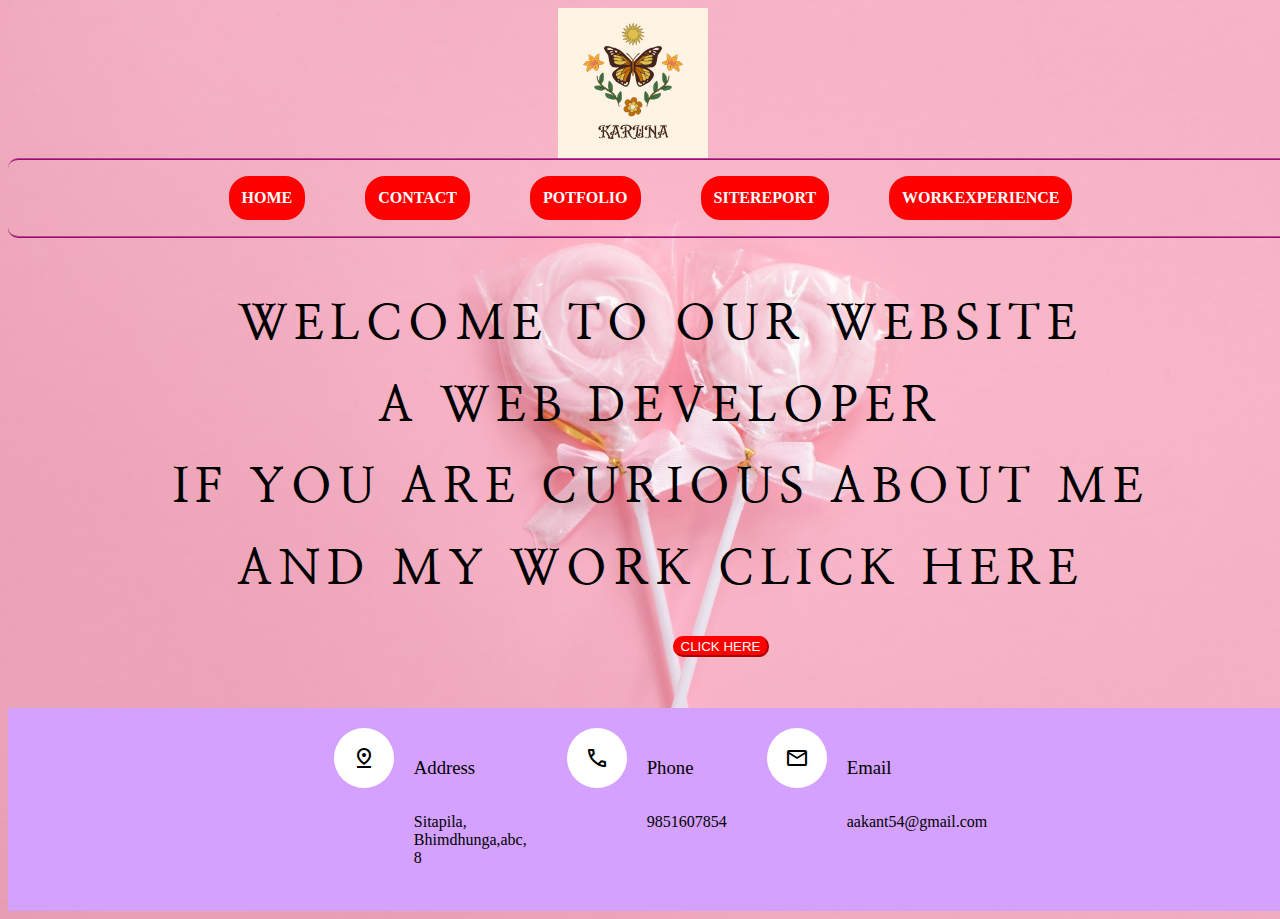
==== index.html @ 00ec466a "changed background" ====
<!DOCTYPE html>
<html lang="en">
    <head>
        <title>BLACK || LOVE  || HOME</title>
        <meta name="viewport" content="width=device-width, initial-scale=1.0">
        <link rel="stylesheet" href="index.css">
        <!--font-->
        <link href="https://fonts.googleapis.com/css2?family=Nanum+Myeongjo:wght@400;700&display=swap" rel="stylesheet">
        <!--hamburger-->
        <link rel="stylesheet" href="https://fonts.googleapis.com/css2?family=Material+Symbols+Outlined:opsz,wght,FILL,GRAD@48,400,0,0" >
    </head>
    <body class="body">
        <!--logo-->
        <div class="log">
            <img src="KARUNA.jpg" alt="logo">
        </div>
        <!--hamburger-->
        <div class="ham">
            <span class="material-symbols-outlined">
                menu
                </span>
        </div>
        <div>
             <!--navigationbar-->
             <div class="nave">
                <ul class="lis active">
                    <li><a href="index.html">HOME</a></li>
                    <li><a href="contact.html">CONTACT</a></li>
                    <li><a href="portfolio.html">POTFOLIO</a></li>
                    <li><a href="sitereport.html">SITEREPORT</a></li>
                    <li><a href="workexperience.html">WORKEXPERIENCE</a></li>
                </ul>
             </div>
        </div>
        <div class="camp">
            <div class="intro">
<h2 contenteditable="true">WELCOME TO OUR WEBSITE</h2>
<h3 contenteditable="true">A WEB DEVELOPER</h3>
<h3 contenteditable="true">IF  YOU ARE CURIOUS ABOUT ME</h3>
<h3 contenteditable="true">AND MY WORK CLICK HERE</h3>
<div class="click active">
    <a href="portfolio.html"> <button class="clicks ">CLICK HERE</button></a>
    
</div>
            </div>
        </div>
        <footer>
            <div class="leg">
                <div class="faces">
                    <div class="contfoms">
                        <div class="continfos">
                            <div class="boxis">
                                <div class="iconics"><span class="material-symbols-outlined">
                                    pin_drop
                                    </span></div>
                               <div class="texass">
                                   <h3>Address</h3>
                                  <p>Sitapila,<br>Bhimdhunga,abc,<br>8</p>
                               </div>
                           </div>
                           <div class="boxis">
                               <div class="iconics">
                                <span class="material-symbols-outlined">
                                       call
                                </span>
                            </div>
                               <div class="texass">
                               <h3>Phone </h3>
                               <p>9851607854</p>
                               </div>
                           </div>
                           <div class="boxis">
                               <div class="iconics">
                                <span class="material-symbols-outlined">
                                    mail
                                    </span>
                               </div>
                               <div class="texass">
                                  <h3>Email</h3>
                                  <p>aakant54@gmail.com</p>
                              </div>
                           </div>
                        </div>  
                    </div>
                </div>
                
            </div>
        </footer>
        
        
         
    </body>
</html>
---- index.css ----
.body{
    width: 1305px;;
    background: url(cho.jpg);
    background-size: cover;
}

.log{
    display: flex;
height: 150px;
width: 1250px;
    justify-content: center;
}
.ham {
    display:none;
}


.lis li{
    text-align: center;
    float: left;
    display: flex ;
    justify-content: right;
    margin-right: 60px;
    

    
}
 li a{
    font-weight: bold;
    border: 13px solid #ff0000;
    border-radius: 20px;
    padding: 22px,16px;
    background-color: #ff0000;
    color:rgb(255, 255, 255);
    text-decoration: none;
    
    
    
 }
.nave{
        
    border-top: 5px ridge ;
    border-bottom: 5px ridge ;   
    border-width: 2px;
    display: flex;
    border-radius: 10px;
    border-color: #d333a3;
        padding: 10px, 5px;
    margin-top: 0px;
    padding: 0px;
    justify-content: center;
    flex-wrap: wrap;
   
   
    
    
}
.active :hover{
    text-decoration-color: rgb(0, 0, 0);
    text-decoration: none;
    color: rgb(0, 0, 0);
    text-transform: 5s;
   

    
    margin-bottom: 4px;
}
.camp {
    display: flex;
    justify-content: center;
    min-height: 50vh;
    align-items: center;    
    font-family: 'Nanum Myeongjo' , serif;
}
.intro h2{
    position: relative;
    font-size: 3em;
    letter-spacing: 7px;
    
    text-transform: uppercase;
    width: 100%;
    text-align: center;
    line-height: 0.7em;
    animation: animate 5s linear infinite;
    
}
@media only screen and (max-width:700px){
    .camp {
        display: flex;
        justify-content: center;
        min-height: 100vh;
        align-items: center;    
        font-family: 'Nanum Myeongjo' , serif;
    }
    .intro h2{
        position: relative;
        font-size: 50px;
        letter-spacing: 5px;
        
        text-transform: uppercase;
        width: 100%;
        text-align: center;
        line-height: 50px;
        animation: animate 5s linear infinite;
        
    }

}

.intro h3{
    position: relative;
    font-size: 3em;
    letter-spacing: 7px;
    
    text-transform: uppercase;
    width: 100%;
    text-align: center;
    line-height: 0.7em;
    animation: animate 5s linear infinite;
    
}
@keyframes animate
{
    0%{
        color: #e03485;
        box-shadow: none;
    }
     100%{
        color:rgb(255, 0, 0);
        box-shadow: 0 0 10px #ff0263,
        0 0 20px #ff00b3,
        0 0 30px #ff0263,
        0 0 40px #ff00b3,
        0 0 50px rgb;
    }
}
@media only screen and (max-width:700px){
    .camp {
        display: flex;
        justify-content: center;
        min-height: 10px;
        align-items: center;    
        font-family: 'Nanum Myeongjo' , serif;
    }
    .intro h3{
        position: relative;
        font-size: 50px;
        letter-spacing: 5px;
        
        text-transform: uppercase;
        width: 100%;
        text-align: center;
        line-height: 50px;
        animation: animate 5s linear infinite;
        
    }
    
}
@media only screen and (max-width:700px){
    .clicks{
        background: #ff0000;
        border-radius: 10px;
        margin-left: 0px;
        
        color: #fff;
       border-color: #ff0000;
    }
}







@media only screen and (max-width:700px)
 {
    .body{
        width: 500px;;
        background: url(ac.jpg);
        background-size: cover;
        position: center;
    }
    .log{
        display: flex;
    height: 150px;
    width: 600px;
        justify-content: center;
    }
}
@media only screen and (max-width:700px)
{
    .ham {
        display:block;
        width: 35px;
        height: 5px;
        margin: 2px,0;
    }
}
@media only screen and (max-width:700px)
{
    
    .nave{
        display: none;
    }
    .nave-lis{
        display: none;
    }
    
    }
    @media only screen and (max-width:700px)
    {
    .intro{
     text-align: center;
    text-decoration: double;
    color: black;
    font-size: 33px;
    font-family: 'Nanum Myeongjo' , serif;
 }
}

.leg{
    position: relative;
    width: 100%;
    background: #d4a1fe;
    min-height: 203px;
    padding: 20px, 50px;
}
.contfoms{
    width: 100%;
    display: flex;
    justify-content: center;
    align-items: center;
    margin-top: 20px;
}
.contfoms .continfos{
    width: 100%;
    height: 10%;
    display: flex;
    flex-direction: row;
    justify-content: center;
}
.contfoms .continfos .boxis{
    position: relative;
    padding: 20px;
    display: flex;
}
.iconics{
    min-width: 60px;
    height: 60px;
    background: #fff;
    display:flex;
    justify-content: center;
    align-items: center;
    border-radius: 50% ;
    font-size: 22px;
}
.texass{
    display: flex;
    margin-left: 20px;
    font-size: 16px;
    color: black;
    flex-direction: column;
    font-weight: 300;
    margin-top: 10px;
}
.texass h3{
color: #000000;
    font-weight: 500;
}
.footnave{
    padding: 10px, 5px;
    margin-top: 0px;
    padding: 0px;
    justify-content: center;
    flex-wrap: wrap;
}
.last ul a{
    text-decoration: line-through;
}
.clicks{
    background: #ff0000;
    border-radius: 10px;
    margin-left: 500px;
    color: #fff;
   border-color: #ff0000;
}
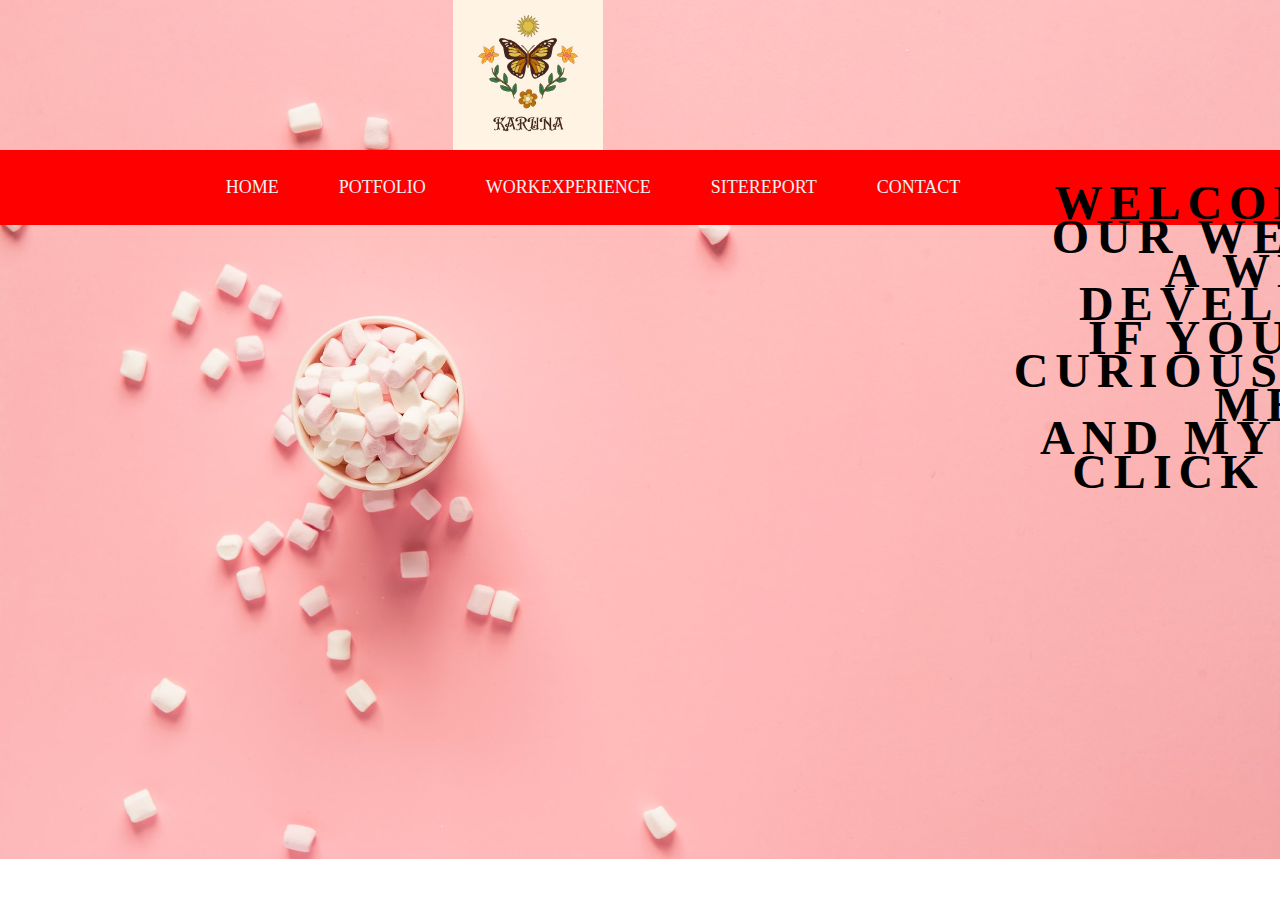
==== commit 619c9cf1: "updated hamburger" ====
--- a/index.html
+++ b/index.html
@@ -1,34 +1,54 @@
 <!DOCTYPE html>
 <html lang="en">
-    <head>
-        <title>BLACK || LOVE  || HOME</title>
-        <meta name="viewport" content="width=device-width, initial-scale=1.0">
-        <link rel="stylesheet" href="index.css">
-        <!--font-->
-        <link href="https://fonts.googleapis.com/css2?family=Nanum+Myeongjo:wght@400;700&display=swap" rel="stylesheet">
-        <!--hamburger-->
-        <link rel="stylesheet" href="https://fonts.googleapis.com/css2?family=Material+Symbols+Outlined:opsz,wght,FILL,GRAD@48,400,0,0" >
-    </head>
-    <body class="body">
+
+<head>
+
+     <title>BLACK || LOVE  || HOME</title>
+    <meta name="viewport" content="width=device-width, initial-scale=1.0">
+
+    
+
+    <!-- CSS File -->
+    <link rel="stylesheet" href="index.css">
+    <link rel="stylesheet" href="index3.css">
+    <!--icons-->
+    <link rel="stylesheet" href="https://fonts.googleapis.com/css2?family=Material+Symbols+Outlined:opsz,wght,FILL,GRAD@48,400,0,0" >
+
+</head>
+
+<body class="body">
         <!--logo-->
         <div class="log">
             <img src="KARUNA.jpg" alt="logo">
         </div>
-        <!--hamburger-->
-        <div class="ham">
-            <span class="material-symbols-outlined">
-                menu
-                </span>
-        </div>
+
+    <input type="checkbox" id="toggle">
+
+    <nav>
+        <label class="navbar-toggler" for="toggle">
+            <span class="bar"></span>
+            <span class="bar"></span>
+            <span class="bar"></span>
+        </label>
         <div>
              <!--navigationbar-->
              <div class="nave">
                 <ul class="lis active">
-                    <li><a href="index.html">HOME</a></li>
-                    <li><a href="contact.html">CONTACT</a></li>
-                    <li><a href="portfolio.html">POTFOLIO</a></li>
-                    <li><a href="sitereport.html">SITEREPORT</a></li>
-                    <li><a href="workexperience.html">WORKEXPERIENCE</a></li>
+                    <li class="naves">
+                        <a class="nav-link" href="index.html">HOME</a>
+                    </li>
+                    <li class="naves">
+                        <a class="nav-link" href="portfolio.html">POTFOLIO</a>
+                    </li>
+                    <li class="naves">
+                        <a class="nav-link" href="workexperience.html">WORKEXPERIENCE</a>
+                    </li>
+                    <li class="naves">
+                        <a class="nav-link" href="sitereport.html">SITEREPORT</a>
+                    </li>
+                    <li class="naves">
+                        <a class="nav-link" href="contact.html">CONTACT</a>
+                    </li>
                 </ul>
              </div>
         </div>
@@ -83,11 +103,7 @@
                         </div>  
                     </div>
                 </div>
-                
             </div>
         </footer>
-        
-        
-         
     </body>
 </html>--- a/index.css
+++ b/index.css
@@ -1,287 +1,151 @@
+* {
+    margin: 0;
+    padding: 0;
+    border: 0;
+    outline: 0;
+    list-style: none;
+    text-decoration: none;
+    
+    
+}
 .body{
     width: 1305px;;
-    background: url(cho.jpg);
+    background: url(marsh.jpg);
+    background-repeat: no-repeat;
     background-size: cover;
 }
-
 .log{
     display: flex;
 height: 150px;
-width: 1250px;
+width: 1056px;
     justify-content: center;
 }
-.ham {
-    display:none;
+
+nav {
+    display: flex;
+    justify-content: space-between;
+    padding: 0 15%;
+    height: 75px;
+    line-height: 75px;
+    background: #ff0000;
 }
 
 
-.lis li{
-    text-align: center;
-    float: left;
-    display: flex ;
-    justify-content: right;
-    margin-right: 60px;
-    
 
-    
+nav .lis {
+    display: flex;
 }
- li a{
-    font-weight: bold;
-    border: 13px solid #ff0000;
-    border-radius: 20px;
-    padding: 22px,16px;
-    background-color: #ff0000;
-    color:rgb(255, 255, 255);
-    text-decoration: none;
-    
-    
-    
- }
-.nave{
-        
-    border-top: 5px ridge ;
-    border-bottom: 5px ridge ;   
-    border-width: 2px;
-    display: flex;
-    border-radius: 10px;
-    border-color: #d333a3;
-        padding: 10px, 5px;
-    margin-top: 0px;
-    padding: 0px;
-    justify-content: center;
-    flex-wrap: wrap;
-   
-   
-    
-    
+
+nav .lis .naves {
+    cursor: pointer;
+    height: 100%;
+    padding: 0 30px;
+    transition: .4s;
 }
-.active :hover{
-    text-decoration-color: rgb(0, 0, 0);
-    text-decoration: none;
-    color: rgb(0, 0, 0);
-    text-transform: 5s;
-   
 
-    
-    margin-bottom: 4px;
+nav .lis .naves:hover {
+    background: #b69955;
 }
-.camp {
-    display: flex;
-    justify-content: center;
-    min-height: 50vh;
-    align-items: center;    
-    font-family: 'Nanum Myeongjo' , serif;
+
+nav .lis .nav-link {
+    color: #f1f1f1;
+    font-size: 18px;
+    font-weight: 500;
 }
-.intro h2{
-    position: relative;
-    font-size: 3em;
-    letter-spacing: 7px;
-    
-    text-transform: uppercase;
-    width: 100%;
-    text-align: center;
-    line-height: 0.7em;
-    animation: animate 5s linear infinite;
-    
+
+@media (max-width: 935px) {
+    .body{
+        width: 500px;;
+        background: url(marsh.jpg);
+        background-size: cover;
+        background-repeat: no-repeat;
+        position: fixed;
+
+    }
+
+    nav {
+        padding: 0 2rem;
+        width: 582px;
+        margin-top: -125px;
+        height: 126px;
+        margin-right: 656px;
+    }
+
+    nav .lis .naves {
+        padding: 0 20px;
+    }
+
 }
-@media only screen and (max-width:700px){
-    .camp {
+
+@media (max-width: 675px) {
+    .log{
         display: flex;
+    height: 125px;
+    width: 125px;
+    margin-left: 523px;
         justify-content: center;
-        min-height: 100vh;
-        align-items: center;    
-        font-family: 'Nanum Myeongjo' , serif;
     }
-    .intro h2{
-        position: relative;
-        font-size: 50px;
-        letter-spacing: 5px;
-        
-        text-transform: uppercase;
-        width: 100%;
-        text-align: center;
-        line-height: 50px;
-        animation: animate 5s linear infinite;
+
+    nav .lis {
+        display: grid;
+        position: absolute;
+        background: #ff0000;
+        width: 99%;
+        top: 125px;
+        left: 0;
+        transform: translateY(-100%);
+        z-index: -1;
+        transition: .6s;
+    }
+
+    nav .lis .naves {
+        padding-left: 35px;
+    }
+
+    nav .navbar-toggler {
+        display: grid !important;
         
     }
 
 }
 
-.intro h3{
-    position: relative;
-    font-size: 3em;
-    letter-spacing: 7px;
-    
-    text-transform: uppercase;
-    width: 100%;
-    text-align: center;
-    line-height: 0.7em;
-    animation: animate 5s linear infinite;
-    
-}
-@keyframes animate
-{
-    0%{
-        color: #e03485;
-        box-shadow: none;
-    }
-     100%{
-        color:rgb(255, 0, 0);
-        box-shadow: 0 0 10px #ff0263,
-        0 0 20px #ff00b3,
-        0 0 30px #ff0263,
-        0 0 40px #ff00b3,
-        0 0 50px rgb;
-    }
-}
-@media only screen and (max-width:700px){
-    .camp {
-        display: flex;
-        justify-content: center;
-        min-height: 10px;
-        align-items: center;    
-        font-family: 'Nanum Myeongjo' , serif;
-    }
-    .intro h3{
-        position: relative;
-        font-size: 50px;
-        letter-spacing: 5px;
-        
-        text-transform: uppercase;
-        width: 100%;
-        text-align: center;
-        line-height: 50px;
-        animation: animate 5s linear infinite;
-        
-    }
-    
-}
-@media only screen and (max-width:700px){
-    .clicks{
-        background: #ff0000;
-        border-radius: 10px;
-        margin-left: 0px;
-        
-        color: #fff;
-       border-color: #ff0000;
-    }
+nav .navbar-toggler {
+    display: none;
+    height: min-content;
+    margin: 46px -10px 0 0;
+    cursor: pointer;
 }
 
-
-
-
-
-
-
-@media only screen and (max-width:700px)
- {
-    .body{
-        width: 500px;;
-        background: url(ac.jpg);
-        background-size: cover;
-        position: center;
-    }
-    .log{
-        display: flex;
-    height: 150px;
-    width: 600px;
-        justify-content: center;
-    }
-}
-@media only screen and (max-width:700px)
-{
-    .ham {
-        display:block;
-        width: 35px;
-        height: 5px;
-        margin: 2px,0;
-    }
-}
-@media only screen and (max-width:700px)
-{
-    
-    .nave{
-        display: none;
-    }
-    .nave-lis{
-        display: none;
-    }
-    
-    }
-    @media only screen and (max-width:700px)
-    {
-    .intro{
-     text-align: center;
-    text-decoration: double;
-    color: black;
-    font-size: 33px;
-    font-family: 'Nanum Myeongjo' , serif;
- }
+nav .navbar-toggler .bar {
+    width: 40px;
+    height: 5px;
+    margin-bottom: 10px;
+    background: #ffffff;
+    border-radius: 10%;
+    transition: .4s;
 }
 
-.leg{
-    position: relative;
-    width: 100%;
-    background: #d4a1fe;
-    min-height: 203px;
-    padding: 20px, 50px;
+input {
+    display: none;
 }
-.contfoms{
-    width: 100%;
-    display: flex;
-    justify-content: center;
-    align-items: center;
-    margin-top: 20px;
+
+input:checked ~ nav .lis {
+    transform: translateY(0);
 }
-.contfoms .continfos{
-    width: 100%;
-    height: 10%;
-    display: flex;
-    flex-direction: row;
-    justify-content: center;
+
+input:checked ~ nav .navbar-toggler {
+    margin-top: 35px;
 }
-.contfoms .continfos .boxis{
-    position: relative;
-    padding: 20px;
-    display: flex;
+
+input:checked ~ nav .navbar-toggler .bar:nth-child(1) {
+    position: absolute;
+    transform: rotate(45deg);
 }
-.iconics{
-    min-width: 60px;
-    height: 60px;
-    background: #fff;
-    display:flex;
-    justify-content: center;
-    align-items: center;
-    border-radius: 50% ;
-    font-size: 22px;
+
+input:checked ~ nav .navbar-toggler .bar:nth-child(2) {
+    display: none;
 }
-.texass{
-    display: flex;
-    margin-left: 20px;
-    font-size: 16px;
-    color: black;
-    flex-direction: column;
-    font-weight: 300;
-    margin-top: 10px;
+
+input:checked ~ nav .navbar-toggler .bar:nth-child(3) {
+    transform: rotate(-45deg);
 }
-.texass h3{
-color: #000000;
-    font-weight: 500;
-}
-.footnave{
-    padding: 10px, 5px;
-    margin-top: 0px;
-    padding: 0px;
-    justify-content: center;
-    flex-wrap: wrap;
-}
-.last ul a{
-    text-decoration: line-through;
-}
-.clicks{
-    background: #ff0000;
-    border-radius: 10px;
-    margin-left: 500px;
-    color: #fff;
-   border-color: #ff0000;
-}--- a/index3.css
+++ b/index3.css
@@ -0,0 +1,261 @@
+
+.camp {
+    display: flex;
+    justify-content: center;
+    min-height: 50vh;
+    align-items: center;    
+    font-family: 'Nanum Myeongjo' , serif;
+}
+.intro h2{
+    position: relative;
+    font-size: 3em;
+    letter-spacing: 7px;
+    
+    text-transform: uppercase;
+    width: 100%;
+    text-align: center;
+    line-height: 0.7em;
+    animation: animate 5s linear infinite;
+    
+}
+
+
+.intro h3{
+    position: relative;
+    font-size: 3em;
+    letter-spacing: 7px;
+    
+    text-transform: uppercase;
+    width: 100%;
+    text-align: center;
+    line-height: 0.7em;
+    animation: animate 5s linear infinite;
+    
+}
+@keyframes animate
+{
+    0%{
+        color: #000000;
+        box-shadow: none;
+    }
+     100%{
+        color:rgb(0, 204, 255);
+       
+    }
+}
+@media only screen and (max-width:700px){
+        .camp {
+            display: flex;
+            justify-content: center;
+            min-height: 100vh;
+            align-items: center;    
+            font-family: 'Nanum Myeongjo' , serif;
+        }
+        .intro h2{
+            position: relative;
+            font-size: 18px;
+            letter-spacing: 3px;
+            
+            text-transform: uppercase;
+            width: 100%;
+            text-align: center;
+            line-height: 0px;
+            animation: animate 5s linear infinite;
+            
+        }
+    
+    
+    .camp {
+        display: flex;
+        justify-content: center;
+        min-height: 10px;
+        align-items: center;    
+        font-family: 'Nanum Myeongjo' , serif;
+    }
+    .intro h3{
+        position: relative;
+        font-size: 18px;
+        letter-spacing: 2px;
+        
+        text-transform: uppercase;
+        width: 100%;
+        text-align: center;
+        line-height: opx;
+        animation: animate 5s linear infinite;
+        
+    }
+    
+}
+@media only screen and (max-width:700px){
+    .clicks{
+        background: #ff0000;
+        border-radius: 10px;
+        margin-left: 0px;
+        
+        color: #fff;
+       border-color: #ff0000;
+    }
+}
+
+
+
+
+
+
+
+@media only screen and (max-width:700px)
+ {
+    .body{
+        width: 500px;;
+        background: url(ma.jpg);
+        background-size: cover;
+        position: center;
+    }
+    .log{
+        display: flex;
+    height: 150px;
+    width: 600px;
+        justify-content: center;
+    }
+}
+
+
+
+.leg{
+    position: relative;
+    width: 100%;
+    background: #d4a1fe;
+    min-height: 203px;
+    padding: 20px, 50px;
+    margin-left: -116px;
+    margin-right: 0px;
+}
+.contfoms{
+    width: 100%;
+    display: flex;
+    justify-content: center;
+    align-items: center;
+    margin-top: 20px;
+}
+.contfoms .continfos{
+    width: 100%;
+    height: 10%;
+    display: flex;
+    flex-direction: row;
+    justify-content: center;
+}
+.contfoms .continfos .boxis{
+    position: relative;
+    padding: 20px;
+    display: flex;
+}
+.iconics{
+    min-width: 60px;
+    height: 60px;
+    background: #fff;
+    display:flex;
+    justify-content: center;
+    align-items: center;
+    border-radius: 50% ;
+    font-size: 22px;
+}
+.texass{
+    display: flex;
+    margin-left: 20px;
+    font-size: 16px;
+    color: black;
+    flex-direction: column;
+    font-weight: 300;
+    margin-top: 10px;
+}
+.texass h3{
+color: #000000;
+    font-weight: 500;
+}
+.footnave{
+    padding: 10px, 5px;
+    margin-top: 0px;
+    padding: 0px;
+    justify-content: center;
+    flex-wrap: wrap;
+}
+.last ul a{
+    text-decoration: line-through;
+}
+.clicks{
+    background: #ff0000;
+    border-radius: 10px;
+    margin-left: 500px;
+    color: #fff;
+   border-color: #ff0000;
+}
+@media only screen and (max-width:700px){
+    .leg{
+        position: relative;
+        width: 109%;
+        background: #d4a1fe;
+        min-height: 203px;
+        padding: 20px, 50px;
+        margin-left: -116px;
+        margin-right: 0px;
+    }
+    .contfoms{
+        width: 100%;
+        display: flex;
+        justify-content: center;
+        align-items: center;
+        margin-top: 20px;
+    }
+    .contfoms .continfos{
+        width: 100%;
+        height: 10%;
+        display: flex;
+        flex-direction: column;
+        align-items: center;
+    }
+    .contfoms .continfos .boxis{
+        position: relative;
+        padding: 20px;
+        display: flex;
+    }
+    .iconics{
+        min-width: 60px;
+        height: 60px;
+        background: #fff;
+        display:flex;
+        justify-content: center;
+        align-items: center;
+        border-radius: 50% ;
+        font-size: 22px;
+    }
+    .texass{
+        display: flex;
+        margin-left: 20px;
+        font-size: 16px;
+        color: black;
+        flex-direction: column;
+        font-weight: 300;
+        margin-top: 10px;
+    }
+    .texass h3{
+    color: #000000;
+        font-weight: 500;
+    }
+    .footnave{
+        padding: 10px, 5px;
+        margin-top: 0px;
+        padding: 0px;
+        justify-content: center;
+        flex-wrap: wrap;
+    }
+    .last ul a{
+        text-decoration: line-through;
+    }
+    .clicks{
+        background: #ff0000;
+        border-radius: 10px;
+        margin-left: 500px;
+        color: #fff;
+       border-color: #ff0000;
+    }
+}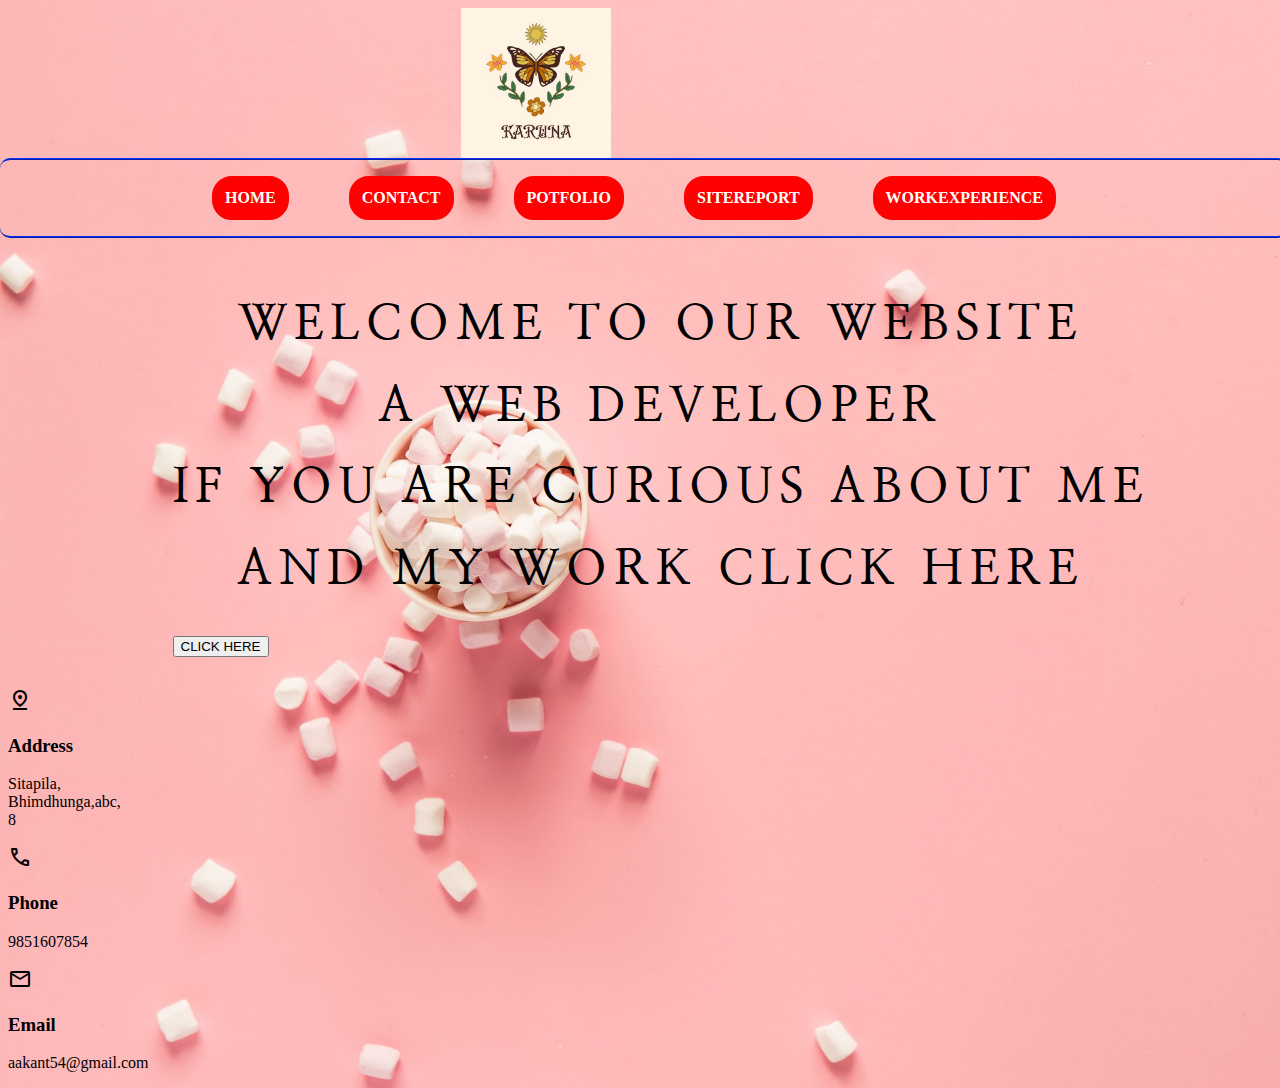
==== commit 91178738: "updated" ====
--- a/index.html
+++ b/index.html
@@ -1,63 +1,40 @@
 <!DOCTYPE html>
 <html lang="en">
-
-<head>
-
-     <title>BLACK || LOVE  || HOME</title>
-    <meta name="viewport" content="width=device-width, initial-scale=1.0">
-
-    
-
-    <!-- CSS File -->
-    <link rel="stylesheet" href="index.css">
-    <link rel="stylesheet" href="index3.css">
-    <!--icons-->
-    <link rel="stylesheet" href="https://fonts.googleapis.com/css2?family=Material+Symbols+Outlined:opsz,wght,FILL,GRAD@48,400,0,0" >
-
-</head>
-
-<body class="body">
+    <head>
+        <title>BLACK || LOVE  || HOME</title>
+        <meta name="viewport" content="width=device-width, initial-scale=1.0">
+        <link rel="stylesheet" href="index.css">
+        <!--font-->
+        <link href="https://fonts.googleapis.com/css2?family=Nanum+Myeongjo:wght@400;700&display=swap" rel="stylesheet">
+        <!--hamburger-->
+        <link rel="stylesheet" href="https://fonts.googleapis.com/css2?family=Material+Symbols+Outlined:opsz,wght,FILL,GRAD@48,400,0,0" >
+        <link rel="stylesheet" href="https://cdnjs.cloudflare.com/ajax/libs/font-awesome/6.0.0-beta2/css/all.min.css" integrity="sha512-YWzhKL2whUzgiheMoBFwW8CKV4qpHQAEuvilg9FAn5VJUDwKZZxkJNuGM4XkWuk94WCrrwslk8yWNGmY1EduTA==" crossorigin="anonymous" referrerpolicy="no-referrer" /></head>
+    </head>
+    <body class="body">
         <!--logo-->
         <div class="log">
             <img src="KARUNA.jpg" alt="logo">
         </div>
-
-    <input type="checkbox" id="toggle">
-
-    <nav>
-        <label class="navbar-toggler" for="toggle">
-            <span class="bar"></span>
-            <span class="bar"></span>
-            <span class="bar"></span>
-        </label>
+        
         <div>
              <!--navigationbar-->
              <div class="nave">
                 <ul class="lis active">
-                    <li class="naves">
-                        <a class="nav-link" href="index.html">HOME</a>
-                    </li>
-                    <li class="naves">
-                        <a class="nav-link" href="portfolio.html">POTFOLIO</a>
-                    </li>
-                    <li class="naves">
-                        <a class="nav-link" href="workexperience.html">WORKEXPERIENCE</a>
-                    </li>
-                    <li class="naves">
-                        <a class="nav-link" href="sitereport.html">SITEREPORT</a>
-                    </li>
-                    <li class="naves">
-                        <a class="nav-link" href="contact.html">CONTACT</a>
-                    </li>
+                   
+                    <li><a href="index.html">HOME</a></li>
+                    <li><a href="contact.html">CONTACT</a></li>
+                    <li><a href="portfolio.html">POTFOLIO</a></li>
+                    <li><a href="sitereport.html">SITEREPORT</a></li>
+                    <li><a href="workexperience.html">WORKEXPERIENCE</a></li>
                 </ul>
              </div>
         </div>
         <div class="camp">
             <div class="intro">
-<h2 contenteditable="true">WELCOME TO OUR WEBSITE</h2>
-<h3 contenteditable="true">A WEB DEVELOPER</h3>
-<h3 contenteditable="true">IF  YOU ARE CURIOUS ABOUT ME</h3>
-<h3 contenteditable="true">AND MY WORK CLICK HERE</h3>
+<h2>WELCOME TO OUR WEBSITE</h2>
+<h3>A WEB DEVELOPER</h3>
+<h3>IF  YOU ARE CURIOUS ABOUT ME</h3>
+<h3>AND MY WORK CLICK HERE</h3>
 <div class="click active">
     <a href="portfolio.html"> <button class="clicks ">CLICK HERE</button></a>
     
@@ -103,7 +80,11 @@
                         </div>  
                     </div>
                 </div>
+                
             </div>
         </footer>
+        
+        
+         
     </body>
 </html>--- a/index.css
+++ b/index.css
@@ -1,151 +1,368 @@
-* {
-    margin: 0;
-    padding: 0;
-    border: 0;
-    outline: 0;
-    list-style: none;
-    text-decoration: none;
-    
-    
-}
 .body{
     width: 1305px;;
     background: url(marsh.jpg);
-    background-repeat: no-repeat;
     background-size: cover;
 }
+
 .log{
     display: flex;
 height: 150px;
 width: 1056px;
     justify-content: center;
 }
-
-nav {
-    display: flex;
-    justify-content: space-between;
-    padding: 0 15%;
-    height: 75px;
-    line-height: 75px;
-    background: #ff0000;
-}
-
-
-
-nav .lis {
-    display: flex;
-}
-
-nav .lis .naves {
-    cursor: pointer;
-    height: 100%;
-    padding: 0 30px;
-    transition: .4s;
-}
-
-nav .lis .naves:hover {
-    background: #b69955;
-}
-
-nav .lis .nav-link {
-    color: #f1f1f1;
-    font-size: 18px;
-    font-weight: 500;
-}
-
-@media (max-width: 935px) {
+.ham {
+    display:none;
+}
+
+
+.lis li{
+    text-align: center;
+    float: left;
+    display: flex ;
+    justify-content: right;
+    margin-right: 60px;
+    
+
+    
+}
+ li a{
+    font-weight: bold;
+    border: 13px solid #ff0000;
+    border-radius: 20px;
+    padding: 22px,16px;
+    background-color: #ff0000;
+    color:rgb(255, 255, 255);
+    text-decoration: none;
+    
+    
+    
+ }
+.nave{
+        
+    border-top: 5px ridge ;
+    border-bottom: 5px ridge ;   
+    border-width: 2px;
+    display: flex;
+    border-radius: 10px;
+    border-color: #0230f8;
+        padding: 10px, 5px;
+    margin-right:25px;
+    margin-left: -8px;
+    padding: 0px;
+    justify-content: center;
+    flex-wrap: wrap;
+   
+   
+    
+    
+}
+.actives :hover{
+    text-decoration-color: rgb(0, 0, 0);
+    text-decoration: none;
+    color: rgb(0, 0, 0);
+    text-transform: 5s;
+   
+
+    
+    margin-bottom: 4px;
+}
+.camp {
+    display: flex;
+    justify-content: center;
+    min-height: 50vh;
+    align-items: center;    
+    font-family: 'Nanum Myeongjo' , serif;
+}
+.intro h2{
+    position: relative;
+    font-size: 3em;
+    letter-spacing: 7px;
+    
+    text-transform: uppercase;
+    width: 100%;
+    text-align: center;
+    line-height: 0.7em;
+    animation: animate 5s linear infinite;
+    
+}
+
+
+.intro h3{
+    position: relative;
+    font-size: 3em;
+    letter-spacing: 7px;
+    
+    text-transform: uppercase;
+    width: 100%;
+    text-align: center;
+    line-height: 0.7em;
+    animation: animate 5s linear infinite;
+    
+}
+@keyframes animate
+{
+    0%{
+        color: #000000;
+        box-shadow: none;
+    }
+     100%{
+        color:rgb(0, 204, 255);
+       
+    }
+}
+@media only screen and (max-width:700px){
+        .camp {
+            display: flex;
+            justify-content: center;
+            min-height: 100vh;
+            align-items: center;    
+            font-family: 'Nanum Myeongjo' , serif;
+        }
+        .intro h2{
+            position: relative;
+            font-size: 18px;
+            letter-spacing: 3px;
+            
+            text-transform: uppercase;
+            width: 100%;
+            text-align: center;
+            line-height: 0px;
+            animation: animate 5s linear infinite;
+            
+        }
+    
+    
+    .camp {
+        display: flex;
+        justify-content: center;
+        min-height: 10px;
+        align-items: center;    
+        font-family: 'Nanum Myeongjo' , serif;
+    }
+    .intro h3{
+        position: relative;
+        font-size: 18px;
+        letter-spacing: 2px;
+        
+        text-transform: uppercase;
+        width: 100%;
+        text-align: center;
+        line-height: opx;
+        animation: animate 5s linear infinite;
+        
+    }
+    
+}
+@media only screen and (max-width:700px){
+    .clicks{
+        background: #ff0000;
+        border-radius: 10px;
+        margin-left: 0px;
+        
+        color: #fff;
+       border-color: #ff0000;
+    }
+}
+
+
+
+
+
+
+
+@media only screen and (max-width:700px)
+ {
     .body{
         width: 500px;;
         background: url(marsh.jpg);
         background-size: cover;
-        background-repeat: no-repeat;
-        position: fixed;
-
-    }
-
-    nav {
-        padding: 0 2rem;
-        width: 582px;
-        margin-top: -125px;
-        height: 126px;
-        margin-right: 656px;
-    }
-
-    nav .lis .naves {
-        padding: 0 20px;
-    }
-
-}
-
-@media (max-width: 675px) {
+        position: center;
+    }
     .log{
         display: flex;
-    height: 125px;
-    width: 125px;
-    margin-left: 523px;
-        justify-content: center;
-    }
-
-    nav .lis {
-        display: grid;
+    height: 150px;
+    width: 600px;
+        justify-content: center;
+    }
+}
+
+@media(max-width: 610px){
+    .lis li{
+        text-align: center;
+        float: left;
+        display: flex ;
+        justify-content: right;
+        margin-right: 5px;
+    }
+     li a{
+        font-weight: bold;
+        border: 13px solid #ff0000;
+        border-radius: 20px;
+        padding: 22px,16px;
+        background-color: #ff0000;
+        color:rgb(255, 255, 255);
+        text-decoration: none;
+     }
+    .nave{    
+        border-top: 5px ridge ;
+    border-bottom: 5px ridge ;   
+    border-width: 2px;
+    display: flex;
+    border-radius: 10px;
+    border-color: #0230f8;
+        display: flex;
+        margin-right:-126px;
+        margin-left: -8px;
+        padding: 0px;
+        justify-content: center;
+        flex-wrap: wrap;
+    }
+    .menu {
+        display: flex;
+        flex-direction: column;
+        align-items: center;
+        width: 100px;
+        height: 116vh;
         position: absolute;
+        top: 158px;
+        z-index: 100;
+        background-color: #ff92f2;
+        transition: all 0.2s ease-in-out;
+    }
+    
+
+
+.leg{
+    position: relative;
+    width: 108%;
+    background: #d4a1fe;
+    min-height: 203px;
+    padding: 20px, 50px;
+    margin-left: -116px;
+    margin-right: 0px;
+}
+.contfoms{
+    width: 100%;
+    display: flex;
+    justify-content: center;
+    align-items: center;
+    margin-top: 20px;
+}
+.contfoms .continfos{
+    width: 100%;
+    height: 10%;
+    display: flex;
+    flex-direction: row;
+    justify-content: center;
+}
+.contfoms .continfos .boxis{
+    position: relative;
+    padding: 20px;
+    display: flex;
+}
+.iconics{
+    min-width: 60px;
+    height: 60px;
+    background: #fff;
+    display:flex;
+    justify-content: center;
+    align-items: center;
+    border-radius: 50% ;
+    font-size: 22px;
+}
+.texass{
+    display: flex;
+    margin-left: 20px;
+    font-size: 16px;
+    color: black;
+    flex-direction: column;
+    font-weight: 300;
+    margin-top: 10px;
+}
+.texass h3{
+color: #000000;
+    font-weight: 500;
+}
+.footnave{
+    padding: 10px, 5px;
+    margin-top: 0px;
+    padding: 0px;
+    justify-content: center;
+    flex-wrap: wrap;
+}
+.last ul a{
+    text-decoration: line-through;
+}
+.clicks{
+    background: #ff0000;
+    border-radius: 10px;
+    margin-left: 500px;
+    color: #fff;
+   border-color: #ff0000;
+}
+@media only screen and (max-width:700px){
+    .leg{
+        position: relative;
+        width: 149%;
+        background: #d4a1fe;
+    }
+    .contfoms{
+        width: 100%;
+        display: flex;
+        justify-content: center;
+        align-items: center;
+        margin-top: 20px;
+    }
+    .contfoms .continfos{
+        width: 100%;
+        height: 10%;
+        display: flex;
+        flex-direction: column;
+        align-items: center;
+    }
+    .contfoms .continfos .boxis{
+        position: relative;
+        padding: 20px;
+        display: flex;
+    }
+    .iconics{
+        min-width: 60px;
+        height: 60px;
+        background: #fff;
+        display:flex;
+        justify-content: center;
+        align-items: center;
+        border-radius: 50% ;
+        font-size: 22px;
+    }
+    .texass{
+        display: flex;
+        margin-left: 20px;
+        font-size: 16px;
+        color: black;
+        flex-direction: column;
+        font-weight: 300;
+        margin-top: 10px;
+    }
+    .texass h3{
+    color: #000000;
+        font-weight: 500;
+    }
+    .footnave{
+        padding: 10px, 5px;
+        margin-top: 0px;
+        padding: 0px;
+        justify-content: center;
+        flex-wrap: wrap;
+    }
+    .last ul a{
+        text-decoration: line-through;
+    }
+    .clicks{
         background: #ff0000;
-        width: 99%;
-        top: 125px;
-        left: 0;
-        transform: translateY(-100%);
-        z-index: -1;
-        transition: .6s;
-    }
-
-    nav .lis .naves {
-        padding-left: 35px;
-    }
-
-    nav .navbar-toggler {
-        display: grid !important;
-        
-    }
-
-}
-
-nav .navbar-toggler {
-    display: none;
-    height: min-content;
-    margin: 46px -10px 0 0;
-    cursor: pointer;
-}
-
-nav .navbar-toggler .bar {
-    width: 40px;
-    height: 5px;
-    margin-bottom: 10px;
-    background: #ffffff;
-    border-radius: 10%;
-    transition: .4s;
-}
-
-input {
-    display: none;
-}
-
-input:checked ~ nav .lis {
-    transform: translateY(0);
-}
-
-input:checked ~ nav .navbar-toggler {
-    margin-top: 35px;
-}
-
-input:checked ~ nav .navbar-toggler .bar:nth-child(1) {
-    position: absolute;
-    transform: rotate(45deg);
-}
-
-input:checked ~ nav .navbar-toggler .bar:nth-child(2) {
-    display: none;
-}
-
-input:checked ~ nav .navbar-toggler .bar:nth-child(3) {
-    transform: rotate(-45deg);
-}
+        border-radius: 10px;
+        margin-left: 500px;
+        color: #fff;
+       border-color: #ff0000;
+    }
+}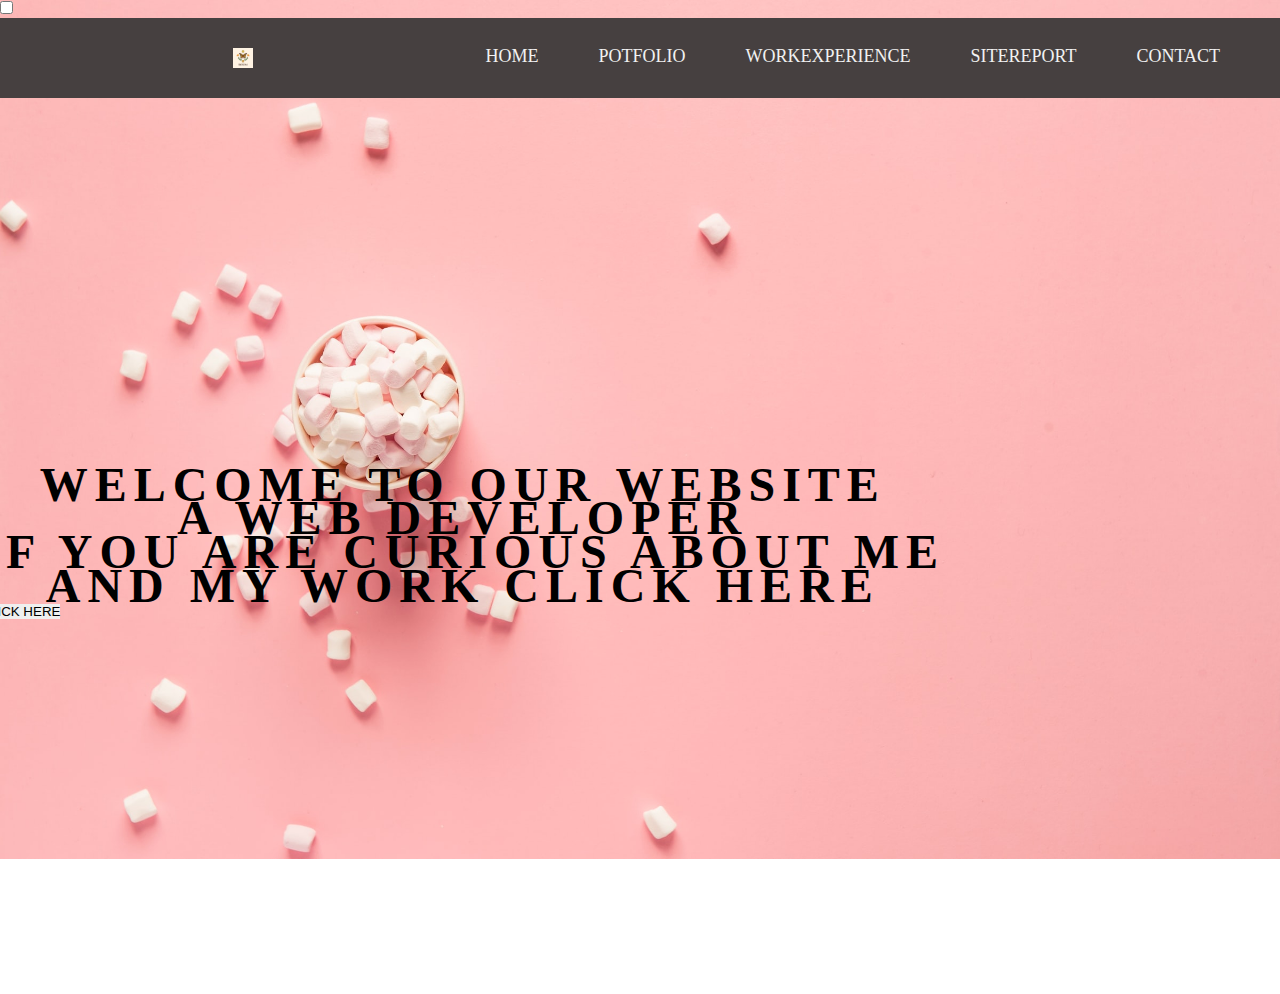
==== commit fd9c903e: "hamburger" ====
--- a/index.html
+++ b/index.html
@@ -1,90 +1,64 @@
 <!DOCTYPE html>
 <html lang="en">
-    <head>
-        <title>BLACK || LOVE  || HOME</title>
-        <meta name="viewport" content="width=device-width, initial-scale=1.0">
-        <link rel="stylesheet" href="index.css">
-        <!--font-->
-        <link href="https://fonts.googleapis.com/css2?family=Nanum+Myeongjo:wght@400;700&display=swap" rel="stylesheet">
-        <!--hamburger-->
-        <link rel="stylesheet" href="https://fonts.googleapis.com/css2?family=Material+Symbols+Outlined:opsz,wght,FILL,GRAD@48,400,0,0" >
-        <link rel="stylesheet" href="https://cdnjs.cloudflare.com/ajax/libs/font-awesome/6.0.0-beta2/css/all.min.css" integrity="sha512-YWzhKL2whUzgiheMoBFwW8CKV4qpHQAEuvilg9FAn5VJUDwKZZxkJNuGM4XkWuk94WCrrwslk8yWNGmY1EduTA==" crossorigin="anonymous" referrerpolicy="no-referrer" /></head>
-    </head>
-    <body class="body">
+
+<head>
+    <meta charset="UTF-8">
+     <title>BLACK || LOVE  || HOME</title>
+    <meta name="viewport" content="width=device-width, initial-scale=1.0">
+    <!-- CSS File -->
+    <link rel="stylesheet" href="bro.css">
+    <!--icons-->
+    <link rel="stylesheet" href="https://fonts.googleapis.com/css2?family=Material+Symbols+Outlined:opsz,wght,FILL,GRAD@48,400,0,0" >
+
+</head>
+<body class="body">
+    <input type="checkbox" id="toggle">
+    <nav>
         <!--logo-->
         <div class="log">
             <img src="KARUNA.jpg" alt="logo">
         </div>
-        
+
+        <label class="navbar-toggler" for="toggle">
+            <span class="bar"></span>
+            <span class="bar"></span>
+            <span class="bar"></span>
+        </label>
         <div>
              <!--navigationbar-->
              <div class="nave">
                 <ul class="lis active">
-                   
-                    <li><a href="index.html">HOME</a></li>
-                    <li><a href="contact.html">CONTACT</a></li>
-                    <li><a href="portfolio.html">POTFOLIO</a></li>
-                    <li><a href="sitereport.html">SITEREPORT</a></li>
-                    <li><a href="workexperience.html">WORKEXPERIENCE</a></li>
+                    <li class="naves">
+                        <a class="nav-link" href="index.html">HOME</a>
+                    </li>
+                    <li class="naves">
+                        <a class="nav-link" href="portfolio.html">POTFOLIO</a>
+                    </li>
+                    <li class="naves">
+                        <a class="nav-link" href="workexperience.html">WORKEXPERIENCE</a>
+                    </li>
+                    <li class="naves">
+                        <a class="nav-link" href="sitereport.html">SITEREPORT</a>
+                    </li>
+                    <li class="naves">
+                        <a class="nav-link" href="contact.html">CONTACT</a>
+                    </li>
                 </ul>
              </div>
-        </div>
-        <div class="camp">
-            <div class="intro">
-<h2>WELCOME TO OUR WEBSITE</h2>
-<h3>A WEB DEVELOPER</h3>
-<h3>IF  YOU ARE CURIOUS ABOUT ME</h3>
-<h3>AND MY WORK CLICK HERE</h3>
-<div class="click active">
-    <a href="portfolio.html"> <button class="clicks ">CLICK HERE</button></a>
-    
-</div>
+               <div class="camp">
+                <div class="intro">
+    <h2>WELCOME TO OUR WEBSITE</h2>
+    <h3>A WEB DEVELOPER</h3>
+    <h3>IF  YOU ARE CURIOUS ABOUT ME</h3>
+    <h3>AND MY WORK CLICK HERE</h3>
+    <div class="click active">
+        <a href="portfolio.html"> <button class="clicks ">CLICK HERE</button></a>
+        
+    </div>
+                </div>
             </div>
-        </div>
-        <footer>
-            <div class="leg">
-                <div class="faces">
-                    <div class="contfoms">
-                        <div class="continfos">
-                            <div class="boxis">
-                                <div class="iconics"><span class="material-symbols-outlined">
-                                    pin_drop
-                                    </span></div>
-                               <div class="texass">
-                                   <h3>Address</h3>
-                                  <p>Sitapila,<br>Bhimdhunga,abc,<br>8</p>
-                               </div>
-                           </div>
-                           <div class="boxis">
-                               <div class="iconics">
-                                <span class="material-symbols-outlined">
-                                       call
-                                </span>
-                            </div>
-                               <div class="texass">
-                               <h3>Phone </h3>
-                               <p>9851607854</p>
-                               </div>
-                           </div>
-                           <div class="boxis">
-                               <div class="iconics">
-                                <span class="material-symbols-outlined">
-                                    mail
-                                    </span>
-                               </div>
-                               <div class="texass">
-                                  <h3>Email</h3>
-                                  <p>aakant54@gmail.com</p>
-                              </div>
-                           </div>
-                        </div>  
-                    </div>
-                </div>
-                
-            </div>
-        </footer>
+        </div>  
         
-        
-         
-    </body>
+    </nav> 
+    </body>  
 </html>--- a/bro.css
+++ b/bro.css
@@ -0,0 +1,325 @@
+* {
+    margin: 0;
+    padding: 0;
+    border: 0;
+    outline: 0;
+    list-style: none;
+    text-decoration: none;
+    
+}
+.body{
+    width: 100%;
+    background: url(marsh.jpg);
+    background-repeat: no-repeat;
+    background-size: cover;
+}
+.log{
+    display: flex;
+height: 100%;
+width: 100%;
+    justify-content: center;
+}
+.nave{
+    display: inline-flex;
+    margin-top: -100px;
+}
+.new{
+    display: flex;
+    color: hsl(0, 47%, 42%);
+    border: 2.5px solid rgb(79, 121, 79);
+    padding: 14px 46px;
+    font-size: 15px;
+    background: transparent;
+    position: relative;
+    margin-top: 400px;
+}
+nav {
+    display: flex;
+    justify-content: space-between;
+    padding: 30px;
+    height: 20px;
+    
+    background: #464040;
+}
+nav .lis {
+    display: flex;
+    line-height: 75px;
+}
+
+nav .lis .naves {
+    cursor: pointer;
+    height: 100%;
+    padding: 0 30px;
+    transition: .4s;
+}
+
+nav .lis .naves:hover {
+    background: #b69955;
+}
+
+nav .lis .nav-link {
+    color: #f1f1f1;
+    font-size: 18px;
+    font-weight: 500;
+}
+.camp {
+    display: flex;
+    justify-content: center;
+    min-height: 100vh;
+    margin-left: -780px;
+    align-items: center;    
+    font-family: 'Nanum Myeongjo' , serif;
+}
+.intro h2{
+    position: relative;
+    font-size: 3em;
+    letter-spacing: 7px;
+    
+    text-transform: uppercase;
+    width: 100%;
+    text-align: center;
+    line-height: 0.7em;
+    animation: animate 5s linear infinite;
+    
+}
+
+
+.intro h3{
+    position: relative;
+    font-size: 3em;
+    letter-spacing: 7px;
+    
+    text-transform: uppercase;
+    width: 100%;
+    text-align: center;
+    line-height: 0.7em;
+    animation: animate 5s linear infinite;
+    
+}
+@media (max-width: 935px) {
+    .body{
+        width: auto;
+        height: 100vh;
+        background: url(marsh.jpg);
+        background-repeat: no-repeat;
+        background-size: cover;
+    }
+    .new{
+        margin-top: 500px;
+        position: relative;
+        margin-left: -500px;
+    }
+    nav .lis {
+        display: grid;
+        position: relative;
+        background: #867474;
+        width: 100%;
+        top: 125px;
+        left: 0;
+        transform: translateY(-100%);
+        z-index: -1;
+        transition: .6s;
+    }
+    nav .lis .naves {
+        padding-left: 35px;
+    }
+
+    nav .navbar-toggler {
+        display: grid !important;
+        
+    }
+
+nav .navbar-toggler {
+    display: none;
+    height: min-content;
+    margin: 46px -10px 0 0;
+    cursor: pointer;
+}
+
+nav .navbar-toggler .bar {
+    width: 40px;
+    height: 5px;
+    margin-bottom: 10px;
+    background: #ffffff;
+    border-radius: 10%;
+    transition: .4s;
+}
+
+input {
+    display: none;
+}
+
+input:checked ~ nav .lis {
+    transform: translateY(0);
+}
+
+input:checked ~ nav .navbar-toggler {
+    margin-top: 35px;
+}
+
+input:checked ~ nav .navbar-toggler .bar:nth-child(1) {
+    position: absolute;
+    transform: rotate(45deg);
+}
+
+input:checked ~ nav .navbar-toggler .bar:nth-child(2) {
+    display: none;
+}
+
+input:checked ~ nav .navbar-toggler .bar:nth-child(3) {
+    transform: rotate(-45deg);
+}
+}
+.legs{
+    position: relative;
+    width: 100%;
+    background: #d4a1fe;
+    min-height: 50px;
+   margin-top: -3px;
+}
+.cont{
+   margin-top: 25px;
+   margin-left: 300px;
+    text-align: center;
+    line-height: 30px;
+    display: flex;
+    justify-content: center;
+    flex-direction: column;
+}
+.cont h2{
+    font-size: 36px;
+    font-weight: 800;
+    
+    color: black;
+}
+.cont p{
+    font-size: 36px;
+    font-weight: 500;
+    color: black;
+}
+ 
+.contfom{
+    width: 100%;
+    display: flex;
+    justify-content: center;
+    align-items: center;
+    margin-top: 70px;
+}
+ .continfo{
+    width: 100%;
+    height: 10%;
+    display: flex;
+    flex-direction: row;
+    justify-content: center;
+}
+.continfo .boxi{
+    position: relative;
+    padding: 20px;
+    display: flex;
+}
+.iconic{
+    min-width: 60px;
+    height: 60px;
+    background: #fff;
+    display:flex;
+    justify-content: center;
+    align-items: center;
+    border-radius: 50% ;
+    font-size: 22px;
+}
+.texas{
+    display: flex;
+    margin-left: 20px;
+    font-size: 16px;
+    color: black;
+    flex-direction: column;
+    font-weight: 300;
+}
+.texas h3{
+color: #000000;
+    font-weight: 500;
+}
+
+.input span{
+    position: absolute;
+    left: 0;
+    padding: 5px;
+    font-size: 16px;
+    margin: 10px;
+    pointer-events: none;
+    transition: 1s;
+    color: #666;
+}
+.formm{
+    width: 295px;
+    height: 323px;
+    position: relative;
+    top: 40px;
+    left: 210px;
+    border-radius: 10px;
+    padding: 20px;
+    line-height: 40px;
+    background:linear-gradient(to top, rgba(0,0,0,0.5)50%, rgba(0,0,0,0.5)50%) ;
+ }
+ .formm input{
+    width: 240px;
+    height: 55px;
+    background: transparent;
+    border-bottom:1px solid #fff;
+    border-top: none;
+    border-left: none;
+    border-right:none ;
+    color: #fff;
+    font-size: 15px;
+    letter-spacing: 1px;
+    font-family:'Nanum Myeongjo' , serif ;
+}
+.formm label{
+    
+    background: transparent;
+    border-bottom:1px solid #fff;
+    border-top: none;
+    border-left: none;
+    border-right:none ;
+    color: #fffdfd;
+    font-size: 20px;
+    letter-spacing: 1px;
+    font-family:'Nanum Myeongjo' , serif ;
+}
+.formm textarea{
+    width: 240px;
+    height: 95px;
+    background: transparent;
+    border-bottom:1px solid #fff;
+    border-top: 1px solid #fff;;
+    border-left:1px solid #fff;;
+    border-right:1px solid #fff; ;
+    color: #ffffff;
+    font-size: 20px;
+    letter-spacing: 5px;
+    font-family:'Nanum Myeongjo' , serif ;
+    
+}
+.formm input:focus{
+    outline: none;
+}
+::placeholder{
+    color: #fff;
+    font-family:'Nanum Myeongjo' , serif  ;
+}
+.hi{
+    width: 240px;
+    height: 40px;
+    background: #fff;
+    border: none;
+    margin-top:30px ;
+    font-size: 18px;
+    border-radius: 10px;
+    text-decoration-color: black;
+
+}
+.hi a{
+    text-decoration: none;
+    color: #000000;
+    font-weight: bold;
+}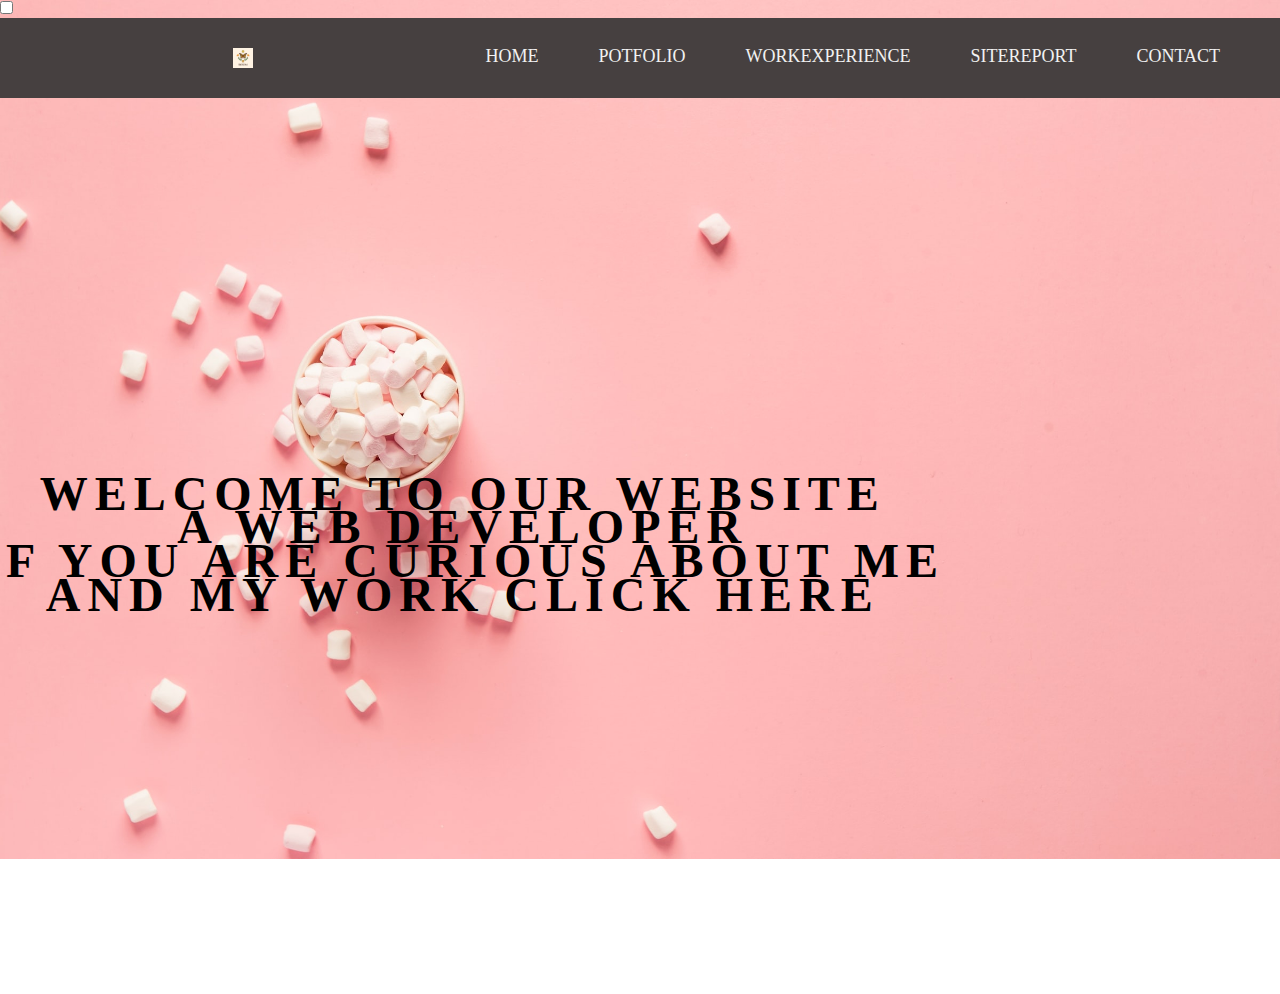
==== commit 02339286: "responsive" ====
--- a/index.html
+++ b/index.html
@@ -51,10 +51,6 @@
     <h3>A WEB DEVELOPER</h3>
     <h3>IF  YOU ARE CURIOUS ABOUT ME</h3>
     <h3>AND MY WORK CLICK HERE</h3>
-    <div class="click active">
-        <a href="portfolio.html"> <button class="clicks ">CLICK HERE</button></a>
-        
-    </div>
                 </div>
             </div>
         </div>  
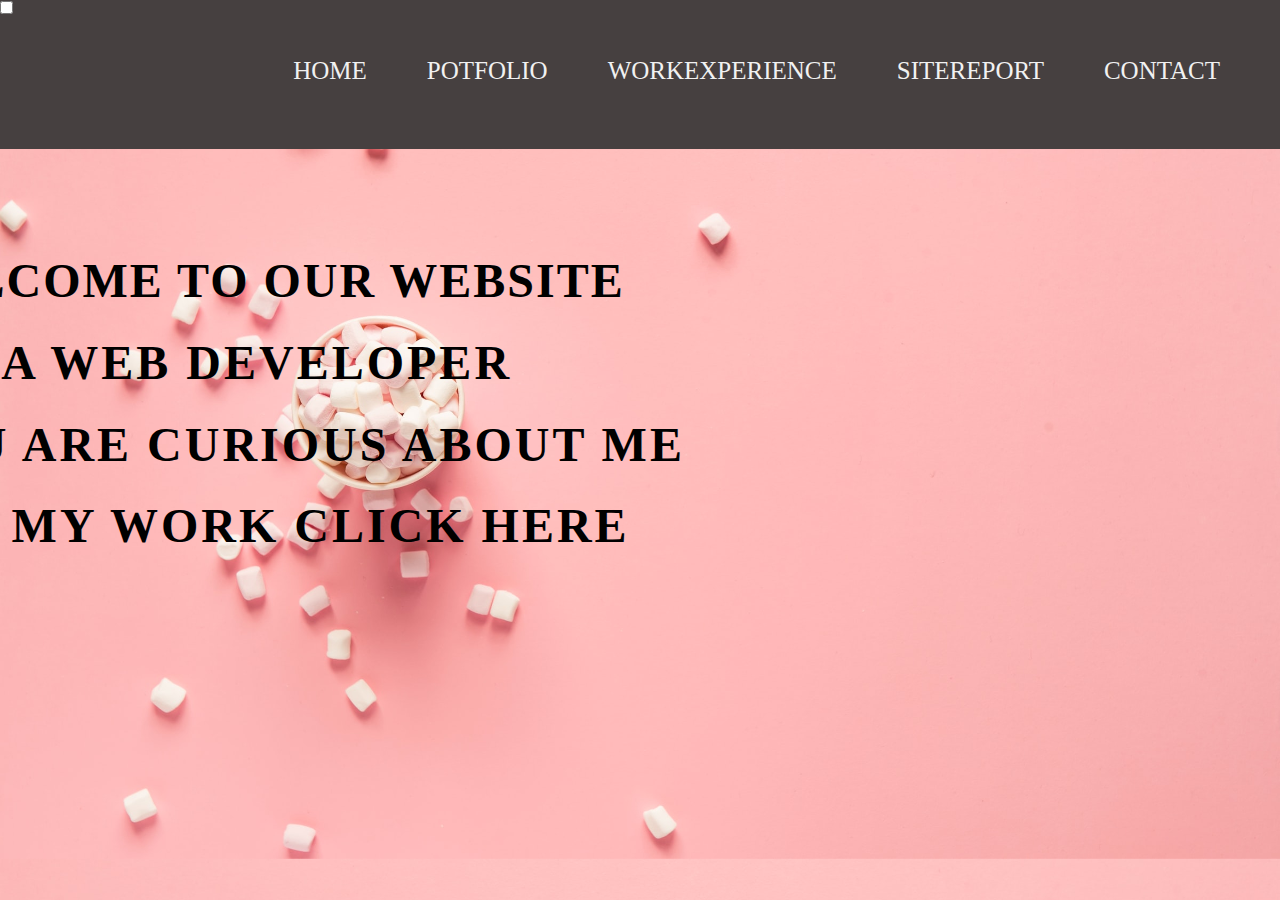
==== commit 15380e37: "updated" ====
--- a/index.html
+++ b/index.html
@@ -6,7 +6,7 @@
      <title>BLACK || LOVE  || HOME</title>
     <meta name="viewport" content="width=device-width, initial-scale=1.0">
     <!-- CSS File -->
-    <link rel="stylesheet" href="bro.css">
+    <link rel="stylesheet" href="index.css">
     <!--icons-->
     <link rel="stylesheet" href="https://fonts.googleapis.com/css2?family=Material+Symbols+Outlined:opsz,wght,FILL,GRAD@48,400,0,0" >
 
--- a/index.css
+++ b/index.css
@@ -0,0 +1,732 @@
+* {
+    margin: 0;
+    padding: 0;
+    border: 0;
+    outline: 0;
+    list-style: none;
+    text-decoration: none;
+    
+}
+.body{
+    width: 100%;
+    background: url(marsh.jpg);
+    height: 100%;
+    width: 100%;    
+    background-size: cover;
+}
+.log{
+    display: flex;
+height: 150px;
+width: 1500px;
+margin-top: -29px;
+margin-left: -704px;
+    justify-content: center;
+}
+.nave{
+    display: inline-flex;
+    margin-top: 6px;
+}
+nav {
+    display: flex;
+    justify-content: space-between;
+    padding: 30px;
+    height: 92px;
+    margin-top: -21px;
+    background: #464040;
+}
+nav .lis {
+    display: flex;
+    line-height: 75px;
+}
+
+nav .lis .naves {
+    cursor: pointer;
+    height: 100%;
+    padding: 0 30px;
+    transition: .4s;
+}
+
+nav .lis .naves:hover {
+    background: #6c369e;
+}
+
+nav .lis .nav-link {
+    color: #f1f1f1;
+    font-size: 25px;
+    font-weight: 500;
+}
+.camp {
+    display: flex;
+    justify-content: center;
+    min-height: 65vh;
+    margin-left: -1000px;
+    align-items: center;    
+    font-family: 'Nanum Myeongjo' , serif;
+}
+.intro h2{
+    position: relative;
+    font-size: 3em;
+    letter-spacing: 2px;
+    text-transform: uppercase;
+    width: 100%;
+    text-align: center;
+    line-height: 1.7em;
+    animation: animate 5s linear infinite;
+    
+}
+
+
+.intro h3{
+    position: relative;
+    font-size: 3em;
+    letter-spacing: 3px;
+    text-transform: uppercase;
+    width: 100%;
+    text-align: center;
+    line-height: 1.7em;
+    animation: animate 5s linear infinite;
+    
+}
+
+@media (max-width: 935px) {
+    .body{
+        width: auto;
+        height: 100vh;
+        background: url(marsh.jpg);
+        background-repeat: no-repeat;
+        background-size: cover;
+    }
+    .log{
+        display: flex;
+    height: 93px;
+    width: 1500px;
+    margin-top: -9px;
+    margin-left: -30px;
+        justify-content: center;
+    }
+    nav {
+        display: flex;
+        justify-content: space-between;
+        padding: 30px;
+        height: 55px;
+        margin-top: -21px;
+        background: #464040;
+    }
+    nav .lis {
+        display: grid;
+        position: relative;
+        background: #867474;
+        width: 100%;
+        top: 59px;
+        left: -157px;
+        transform: translateY(-100%);
+        z-index: -1;
+        transition: .6s;
+    }
+    nav .lis .naves {
+        padding-left: 35px;
+    }
+
+    nav .navbar-toggler {
+        display: grid !important;
+        
+    }
+
+nav .navbar-toggler {
+    
+    height: min-content;
+    margin: 22px 115px 0 0;
+    cursor: pointer;
+}
+
+nav .navbar-toggler .bar {
+    width: 40px;
+    height: 5px;
+    margin-bottom: 10px;
+    background: #ffffff;
+    border-radius: 10%;
+    transition: .4s;
+}
+
+
+
+input:checked ~ nav .lis {
+    transform: translateY(0);
+}
+
+input:checked ~ nav .navbar-toggler {
+    margin-top: 35px;
+}
+
+input:checked ~ nav .navbar-toggler .bar:nth-child(1) {
+    position: relative;
+    transform: rotate(45deg);
+}
+
+input:checked ~ nav .navbar-toggler .bar:nth-child(2) {
+    display: none;
+}
+
+input:checked ~ nav .navbar-toggler .bar:nth-child(3) {
+    transform: rotate(-45deg);
+}
+
+.camp {
+    display: flex;
+    justify-content: center;
+    
+    margin-left: -207px;
+    align-items: center;    
+    font-family: 'Nanum Myeongjo' , serif;
+    margin-top: -305px;
+
+}
+.intro h2{
+    position: relative;
+    font-size: 2em;
+    letter-spacing: -1px;
+    text-transform: uppercase;
+    width: 100%;
+    text-align: center;
+    line-height: 1.7em;
+    animation: animate 5s linear infinite;
+    z-index: -5;
+
+}
+.my{
+display: none;
+}
+
+.intro h3{
+    position: relative;
+    font-size: 2em;
+    letter-spacing: -1px;
+    text-transform: uppercase;
+    width: 100%;
+    text-align: center;
+    line-height: 1.7em;
+    animation: animate 5s linear infinite;
+    z-index: -5;
+    
+}
+
+}
+@media (max-width: 935px){
+    .cont{
+        margin-top: 76px;
+        margin-left: -900px;
+         text-align: center;
+         line-height: 30px;
+         display: flex;
+         justify-content: center;
+         flex-direction: column;
+     }
+     .cont h2{
+         font-size: 36px;
+         font-weight: 800;
+         
+         color: black;
+     }
+     .cont p{
+         font-size: 36px;
+         font-weight: 500;
+         color: black;
+     }
+     .cass {
+        display: flex;
+        justify-content: flex-start;
+        min-height: 0vh;
+        margin-left:0px;
+        align-items: center;    
+        font-family: 'Nanum Myeongjo' , serif;
+        margin-top: 0;
+    }
+    .int h2{
+        position: relative;
+        font-size: 2em;
+        letter-spacing: 0.07px;
+        font-weight: bold;
+        text-transform: uppercase;
+        width: 100%;
+        text-align: center;
+        line-height: 0.07em;
+        margin-top: 5px;
+        animation: animate 8s linear infinite;
+        
+    }
+    .int h3{
+        position: relative;
+        font-size: 2em;
+        letter-spacing: 0.07px;
+        font-weight: bold;
+        text-transform: uppercase;
+        width: 100%;
+        text-align: center;
+        line-height: 0.07em;
+        animation: animate 8s linear infinite;
+        
+    }
+
+    .med{
+        display: flex;
+        justify-content: flex-start;
+        margin-top: 54%;
+        margin-left: -900px;
+        align-items: center;
+    }
+    .by {
+        align-items: center;
+    height: 167px;
+    width: 176px;
+    display: flex;
+    flex-direction: row;
+    justify-content: center;
+    margin-left: 25px;
+    box-shadow: 20px 30px 40px rgb(7, 7, 7);
+    margin-top: 17px;
+    }
+    .poj {
+        align-items: center;
+    height: 167px;
+    width: 176px;
+    display: flex;
+    flex-direction: row;
+    justify-content: center;
+    margin-left: 25px;
+    box-shadow: 20px 30px 40px rgb(7, 7, 7);
+    margin-top: 17px;
+    }
+    .los {
+        align-items: center;
+    height: 167px;
+    width: 176px;
+    display: flex;
+    flex-direction: row;
+    justify-content: center;
+    margin-left: 25px;
+    box-shadow: 20px 30px 40px rgb(7, 7, 7);
+    margin-top: 17px;
+    }
+    .hee {
+        align-items: center;
+    height: 167px;
+    width: 176px;
+    display: flex;
+    flex-direction: row;
+    justify-content: center;
+    margin-left: 25px;
+    box-shadow: 20px 30px 40px rgb(7, 7, 7);
+    margin-top: 17px;
+    }
+}
+
+.cont{
+   margin-top: 76px;
+   margin-left: -1241px;
+    text-align: center;
+    line-height: 30px;
+    display: flex;
+    justify-content: center;
+    flex-direction: column;
+}
+.cont h2{
+    font-size: 36px;
+    font-weight: 800;
+    
+    color: black;
+}
+.cont p{
+    font-size: 36px;
+    font-weight: 500;
+    color: black;
+}
+ 
+.contfom{
+    width: 100%;
+    display: flex;
+    justify-content: center;
+    align-items: center;
+    margin-top: 70px;
+}
+ .continfo{
+    width: 100%;
+    height: 21vh;
+    display: flex;
+    flex-direction: row;
+    justify-content: center;
+    background: #d4a1fe;
+    margin-left: -990px;
+}
+.continfo .boxi{
+    position: relative;
+    padding: 20px;
+    display: flex;
+}
+.iconic{
+    min-width: 60px;
+    height: 60px;
+    background: #fff;
+    display:flex;
+    justify-content: center;
+    align-items: center;
+    border-radius: 50% ;
+    font-size: 22px;
+}
+.texas{
+    display: flex;
+    margin-left: 20px;
+    font-size: 16px;
+    color: black;
+    flex-direction: column;
+    font-weight: 300;
+}
+.texas h3{
+color: #000000;
+    font-weight: 500;
+}
+
+.input span{
+    position: relative;
+    left: 0;
+    padding: 5px;
+    font-size: 16px;
+    margin: 10px;
+    pointer-events: none;
+    transition: 1s;
+    color: #666;
+}
+.formm{
+    width: 295px;
+    height: 398px;
+    position: relative;
+    top: 40px;
+    left: -335px;
+    border-radius: 10px;
+    padding: 20px;
+    
+    background:linear-gradient(to top, rgba(0,0,0,0.5)50%, rgba(0,0,0,0.5)50%) ;
+ }
+ .formm input{
+    width: 289px;
+    height: 55px;
+    background: transparent;
+    border-bottom:1px solid #fff;
+    border-top: none;
+    border-left: none;
+    border-right:none ;
+    color: #fff;
+    font-size: 15px;
+    letter-spacing: 1px;
+    font-family:'Nanum Myeongjo' , serif ;
+}
+.formm label{
+    
+    background: transparent;
+    border-bottom:1px solid #fff;
+    border-top: none;
+    border-left: none;
+    border-right:none ;
+    color: #fffdfd;
+    font-size: 20px;
+    letter-spacing: 1px;
+    line-height: 75px;
+    font-family:'Nanum Myeongjo' , serif ;
+}
+.formm textarea{
+    width: 240px;
+    height: 95px;
+    background: transparent;
+    border-bottom:1px solid #fff;
+    border-top: 1px solid #fff;;
+    border-left:1px solid #fff;;
+    border-right:1px solid #fff; ;
+    color: #ffffff;
+    font-size: 20px;
+    letter-spacing: 5px;
+    font-family:'Nanum Myeongjo' , serif ;
+    
+}
+.formm input:focus{
+    outline: none;
+}
+::placeholder{
+    color: #fff;
+    font-family:'Nanum Myeongjo' , serif  ;
+}
+.hi{
+    width: 240px;
+    height: 40px;
+    background: #fff;
+    border: none;
+    margin-top:30px ;
+    font-size: 18px;
+    border-radius: 10px;
+    text-decoration-color: black;
+
+}
+
+.cass {
+    display: flex;
+    justify-content: flex-start;
+    min-height: 53vh;
+    margin-left: -120px;
+    align-items: center;    
+    font-family: 'Nanum Myeongjo' , serif;
+    margin-top: -29%;
+}
+.int h2{
+    position: relative;
+    font-size: 3em;
+    letter-spacing: 0.07px;
+    font-weight: bold;
+    text-transform: uppercase;
+    width: 100%;
+    text-align: center;
+    line-height: 2.07em;
+    margin-top: 5px;
+    animation: animate 8s linear infinite;
+    
+}
+.int h3{
+    position: relative;
+    font-size: 2em;
+    letter-spacing: 0.07px;
+    font-weight: bold;
+    text-transform: uppercase;
+    width: 100%;
+    text-align: center;
+    line-height: 2.07em;
+    animation: animate 8s linear infinite;
+    
+}
+@keyframes animate
+{
+    0%{
+        color: #c0bcbe;
+        box-shadow: none;
+    }
+     100%{
+        color:#000000;
+        box-shadow: 0 0 10px #000000,
+        0 0 20px #504040,
+        0 0 30px #333232,
+        0 0 40px #383637;
+    }
+}
+.med{
+    display: flex;
+    justify-content: flex-start;
+    margin-top: 69%;
+    margin-left: -900px;
+    align-items: center;
+}
+.by {
+    align-items: center;
+height: 267px;
+width: 276px;
+display: flex;
+flex-direction: row;
+justify-content: center;
+margin-left: 25px;
+box-shadow: 20px 30px 40px rgb(7, 7, 7);
+margin-top: 17px;
+}
+.poj {
+    align-items: center;
+height: 267px;
+width: 276px;
+display: flex;
+flex-direction: row;
+justify-content: center;
+margin-left: 25px;
+box-shadow: 20px 30px 40px rgb(7, 7, 7);
+margin-top: 17px;
+}
+.los {
+    align-items: center;
+height: 267px;
+width: 276px;
+display: flex;
+flex-direction: row;
+justify-content: center;
+margin-left: 25px;
+box-shadow: 20px 30px 40px rgb(7, 7, 7);
+margin-top: 17px;
+}
+.hee {
+    align-items: center;
+height: 267px;
+width: 276px;
+display: flex;
+flex-direction: row;
+justify-content: center;
+margin-left: 25px;
+box-shadow: 20px 30px 40px rgb(7, 7, 7);
+margin-top: 17px;
+}
+.legas{
+    position: relative;
+    width: 100%;
+    background: #d4a1fe;
+    min-height: 50px;
+   margin-top: 630px;
+   margin-left: -630px;
+}
+.comns{
+    width: 100%;
+    display: flex;
+    justify-content: center;
+    align-items: center;
+    margin-top: 70px;
+}
+ .confo{
+    width: 100%;
+    height: 10%;
+    display: flex;
+    flex-direction: row;
+    justify-content: center;
+}
+.continfo .boxi{
+    position: relative;
+    padding: 20px;
+    display: flex;
+}
+.iconic{
+    min-width: 60px;
+    height: 60px;
+    background: #fff;
+    display:flex;
+    justify-content: center;
+    align-items: center;
+    border-radius: 50% ;
+    font-size: 22px;
+}
+.texas{
+    display: flex;
+    margin-left: 20px;
+    font-size: 16px;
+    color: black;
+    flex-direction: column;
+    font-weight: 300;
+}
+.texas h3{
+color: #000000;
+    font-weight: 500;
+}
+
+.input span{
+    position: relative;
+    left: 0;
+    padding: 5px;
+    font-size: 16px;
+    margin: 10px;
+    pointer-events: none;
+    transition: 1s;
+    color: #666;
+}
+.ints{
+    width: 645px;
+    height: 400px;
+   margin-top: 34px;
+    border-radius: 10px;
+     padding: 25px;
+ background:linear-gradient(to top, rgba(2, 46, 168, 0.5)50%, rgba(2, 46, 168, 0.5)50%) ;
+}
+.exp{
+    margin-left: 144px;
+    margin-top: 66px;
+    align-items: center;
+}
+.work h2{
+    position: relative;
+    font-weight: 500;
+    font-size: 70px;    
+}
+
+
+.ints p{
+   
+     margin: 2px;
+     font-weight: 200 ;
+     font-size: 40px;
+}
+.saha{
+  
+   position: relative;
+   margin-top: -398px;
+   margin-left: 721px;
+   align-items: center;
+}
+
+.repo{
+    width: 1785px;
+    height: 413px;
+   margin-top: 84px;
+   margin-left: -1030px;
+    border-radius: 10px;
+     padding: 25px;
+ background:linear-gradient(to top, rgba(2, 46, 168, 0.5)50%, rgba(2, 46, 168, 0.5)50%) ;
+}
+.repo h1{
+    font-size: 40px;
+    font-weight: 600;
+}
+.repo p{
+    font-size: 30px;
+    font-weight: 600;
+}
+@media (max-width: 935px){
+    .ints{
+        width: 517px;
+        height: 401px;
+       margin-top: 8px;
+        border-radius: 10px;
+         padding: 25px;
+     background:linear-gradient(to top, rgba(2, 46, 168, 0.5)50%, rgba(2, 46, 168, 0.5)50%) ;
+     z-index: -5;
+    }
+    .exp{
+        position: relative;
+        margin-left: 12px;
+        margin-top: 15px;
+        align-items: center;
+        z-index: -5;
+    }
+    .work h2{
+        position: relative;
+        font-weight: 200;
+        font-size: 51px; 
+        z-index: -5;
+    }
+    
+    
+    .ints p{
+       
+         margin: 2px;
+         font-weight: 200 ;
+         font-size: 27px;
+         z-index: -5;
+    }
+    .saha{
+      
+       position: relative;
+       margin-top: 5px;
+       margin-left: -14px;
+       align-items: center;
+    }
+    
+}
+.all{
+    position: relative;
+    display: flex;
+    flex-direction: column;
+    margin-left: -1600px;
+}
+.heeees p{
+    font-size: 100px;
+    font-weight: 300;
+}
+.all p{
+    font-size: 100px;
+    font-weight: 700;
+}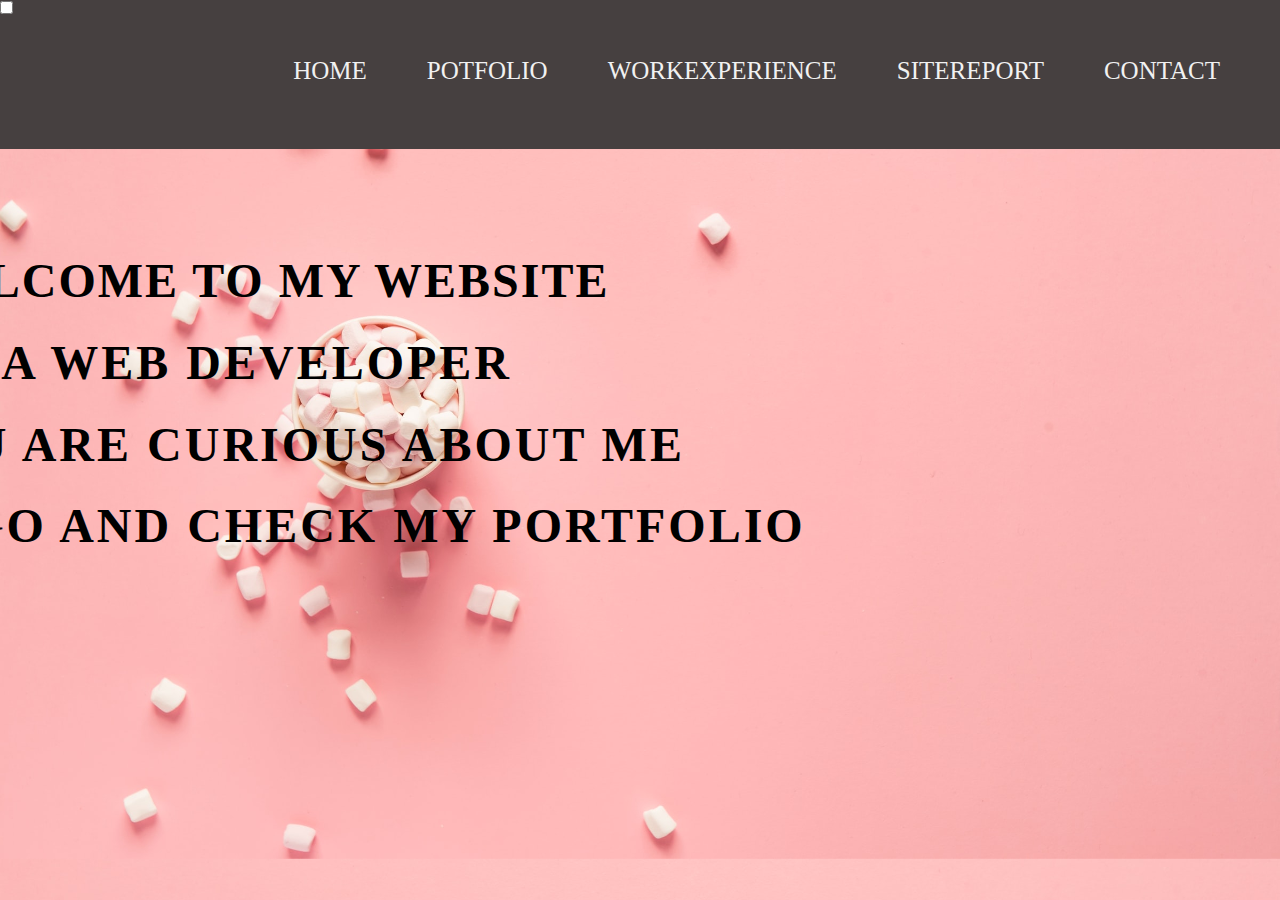
==== commit 7e92dd04: "my last commit" ====
--- a/index.html
+++ b/index.html
@@ -47,10 +47,10 @@
              </div>
                <div class="camp">
                 <div class="intro">
-    <h2>WELCOME TO OUR WEBSITE</h2>
+    <h2>WELCOME TO MY WEBSITE</h2>
     <h3>A WEB DEVELOPER</h3>
     <h3>IF  YOU ARE CURIOUS ABOUT ME</h3>
-    <h3>AND MY WORK CLICK HERE</h3>
+    <h3>YOU CAN GO AND CHECK MY PORTFOLIO</h3>
                 </div>
             </div>
         </div>  
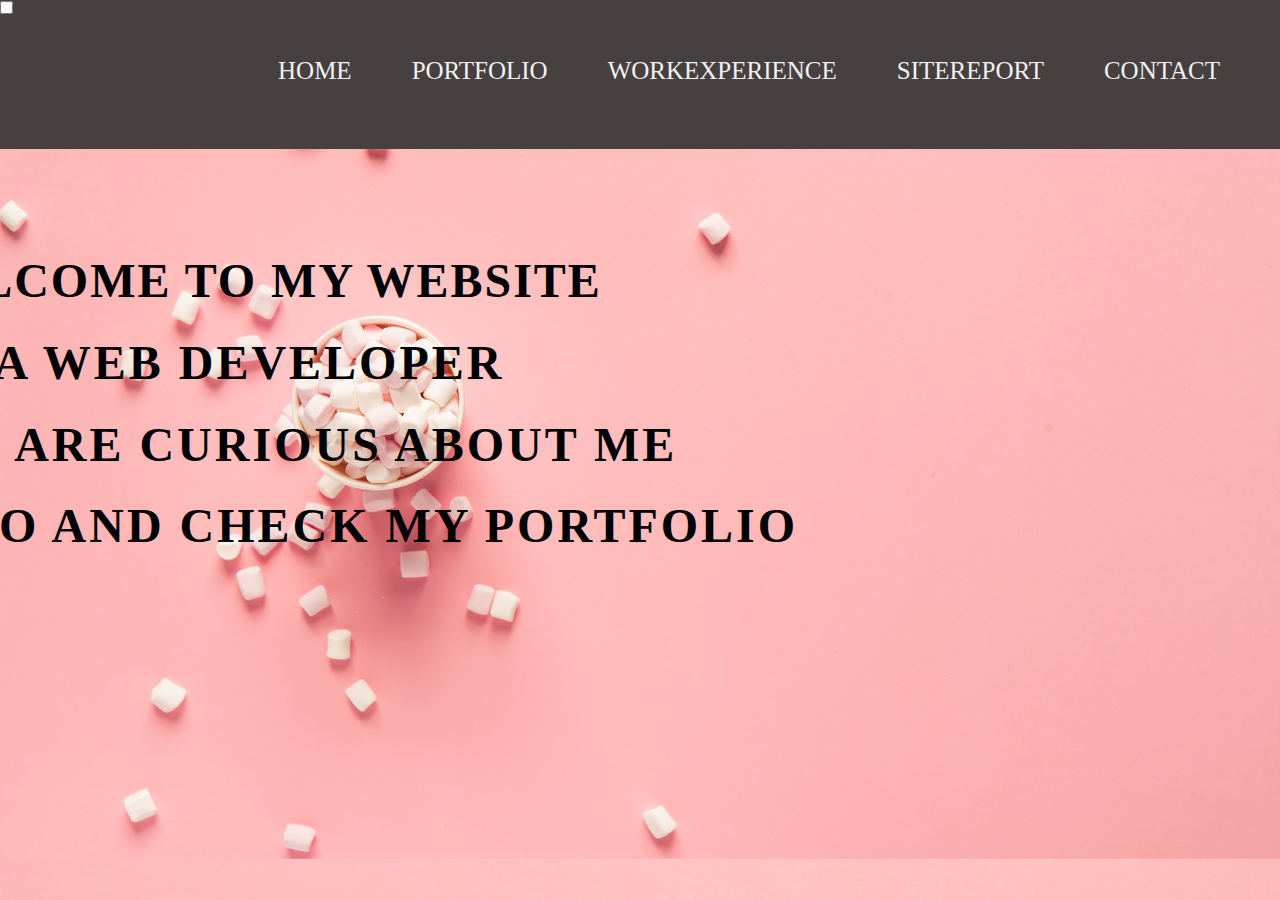
==== commit cc622751: "spelling error" ====
--- a/index.html
+++ b/index.html
@@ -32,7 +32,7 @@
                         <a class="nav-link" href="index.html">HOME</a>
                     </li>
                     <li class="naves">
-                        <a class="nav-link" href="portfolio.html">POTFOLIO</a>
+                        <a class="nav-link" href="portfolio.html">PORTFOLIO</a>
                     </li>
                     <li class="naves">
                         <a class="nav-link" href="workexperience.html">WORKEXPERIENCE</a>
--- a/index.css
+++ b/index.css
@@ -626,7 +626,7 @@
 }
 .ints{
     width: 645px;
-    height: 400px;
+    height: 637px;
    margin-top: 34px;
     border-radius: 10px;
      padding: 25px;
@@ -660,7 +660,7 @@
 
 .repo{
     width: 1785px;
-    height: 413px;
+    height: 582px;
    margin-top: 84px;
    margin-left: -1030px;
     border-radius: 10px;
